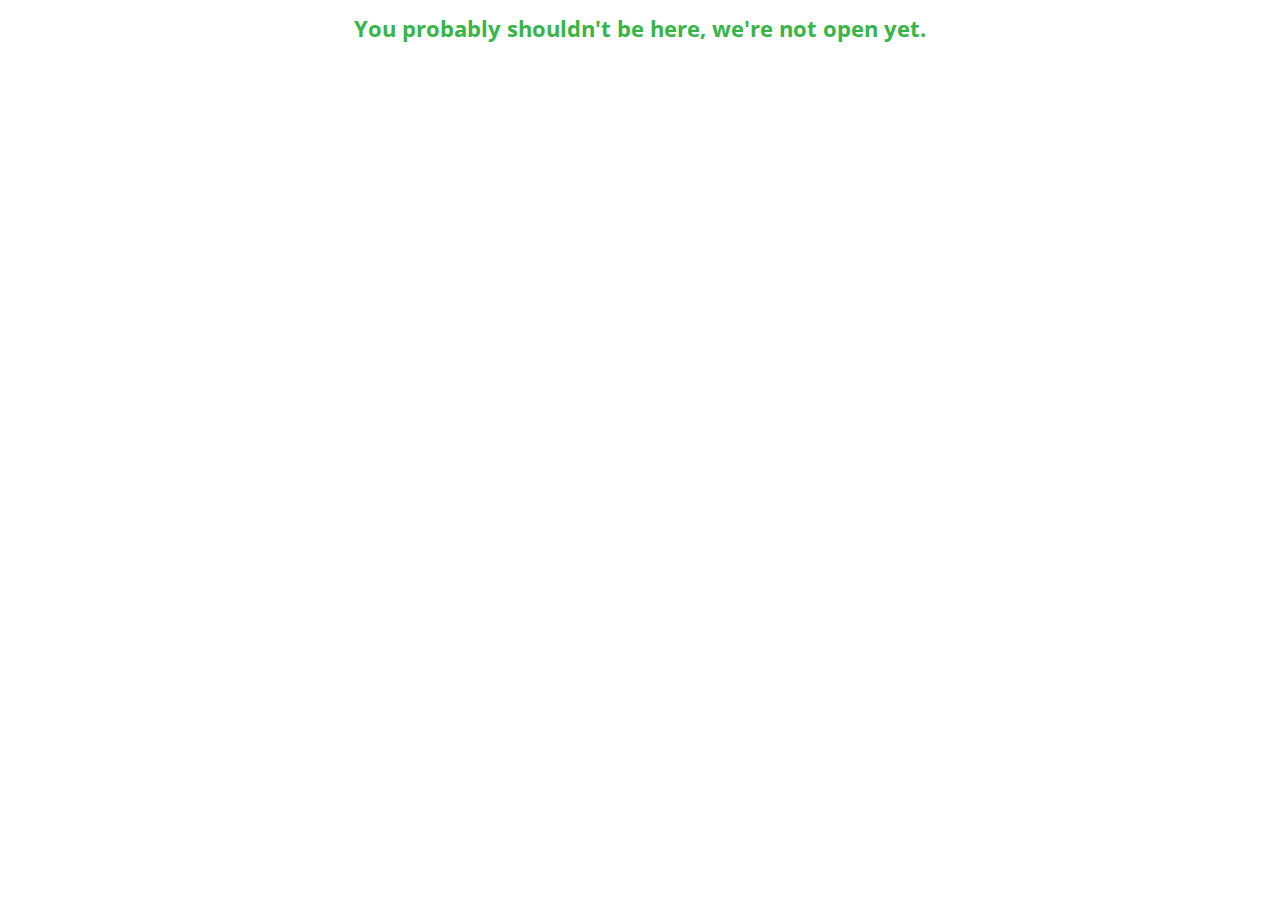
==== navigation.html @ 8c5b34e0 "CSS Changes, New Page, New Links" ====
<!DOCTYPE html>
<html>

<head>
	<meta charset = "UTF-8"/>
	<title>Galactic Hub - Navigation</title>
	<link href="main.css" rel="stylesheet" type="text/css">
	<link href="https://fonts.googleapis.com/css?family=Raleway|Rubik+Mono+One" rel="stylesheet">
	<link href="https://fonts.googleapis.com/css?family=Open+Sans+Condensed:300" rel="stylesheet">
</head>

<body>
		<h1 class = "article_text">You probably shouldn't be here, we're not open yet.</h1>
</body>

</html>
---- main.css ----
body {
	/* Set the background image to the Hub Flag, and make sure it isn't bigger than the screen. Had problems with this earlier. */
	background-image: url(assets/flag_bg.png), url(assets/flag_bge.png);
	background-size: 100%, 100%;
	background-repeat: no-repeat, repeat;
	background-attachment: fixed, fixed;
}

main {
	/* We have to do this at the beginning of all content inside the body, due to the above code for the background */
	background-image: none;
	background-color: rgba(0,0,0,0.8);
	
	/*Give main content a neat rounded border. May change the color in the future. */
	border-style: solid;
	border-color: #b9c0cc;
	border-width: 5px;
	border-radius: 5px;
	
	/*Misc Stuff */
	padding-bottom: 15px;
	margin-bottom: 30px;
	
	/*Make sure that the article doesn't completely cover the page, and make it centered. */
	max-width: 65%;
	margin-left: 17.25%;
}

/* 
____________________________________________________________________________________________
____________________________________________________________________________________________
Article Text, Pictures, and Misc
____________________________________________________________________________________________
____________________________________________________________________________________________
*/

.title {
	background-image: none;
	background-color: rgba(0,0,0,0);
	
	/* Text Settings. */
	text-align: center;
	color: #38b548;
	font-family: 'Raleway', sans-serif;
}

/* Article Text and Article Lists are similar, but the latter requires a small change.*/
.article_text, .article_li {
	background-image: none;
	background-color: rgba(0,0,0,0);
	
	/* Similar settings to the title class */
	color: #38b548;
	text-align: justify;
	font-family: 'Open Sans Condensed', sans-serif;
	font-size: 1.35em;
	padding-left: 5px;
	padding-right: 5px;
}

.article_li {
	margin-left: 40px;
}

.article_text {
	text-align: center;
}

.article_video {
	display: block;
	margin: 0 auto;
	border-style: solid;
	border-color: #b9c0cc;
	border-width: 3px;
	border-radius: 20px;
}

.article_pic {

	/* Adjust maximum picture size and center it */
	max-width: 60%;
	height: auto;
	margin-left: 20%;
	
	
	/* Border Stuff */
	border-style: solid;
	border-color: #b9c0cc;
	border-width: 3px;
	border-radius: 20px;
	
	/* Adjust opacity so it is fully visible */
	background-color: rgba(0,0,0,0);
}

/* Article Flair is a simple way to describe stylish text */
.article_flair {
	
	/* Adjust the overall look of the text*/
	color: #C41111;
	font-style: italic;
	font-size: 3em;
	font-family: 'Rubik Mono One', sans-serif;
	text-align: center;
}

.article_flair_minor {
	font-size: 2em;
	color: #C41111;
	font-family: "Open Sans Condensed", "Sans Serif";
	text-align: center;
}

/* Developer Note: at this point in time, I realize that rgba is really weird. It stacks, so the <main> tag has a setting of 0,0,0,0.8 which means slightly transparent. Transparency on anything on top of that stacks, it doesn't replace the initial transparency. I got the logo fixed anyways, so that's good, right?*/
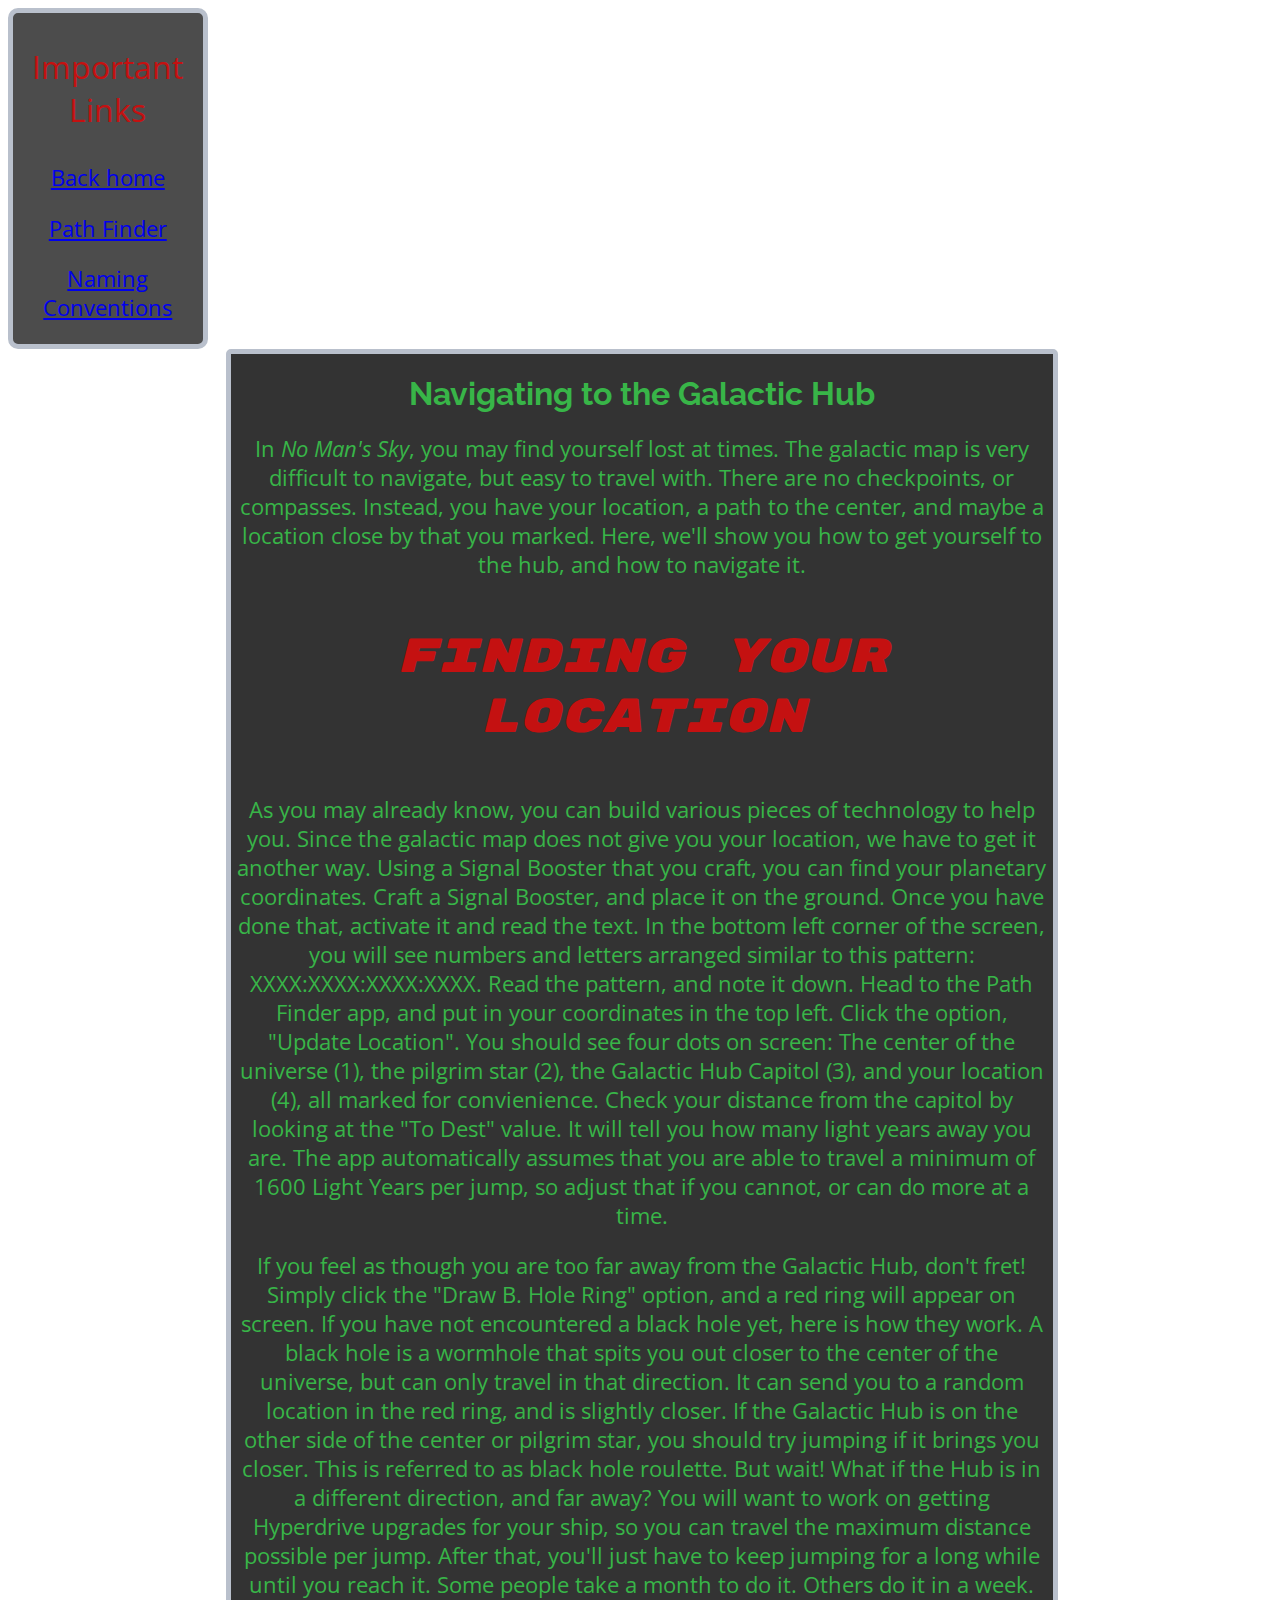
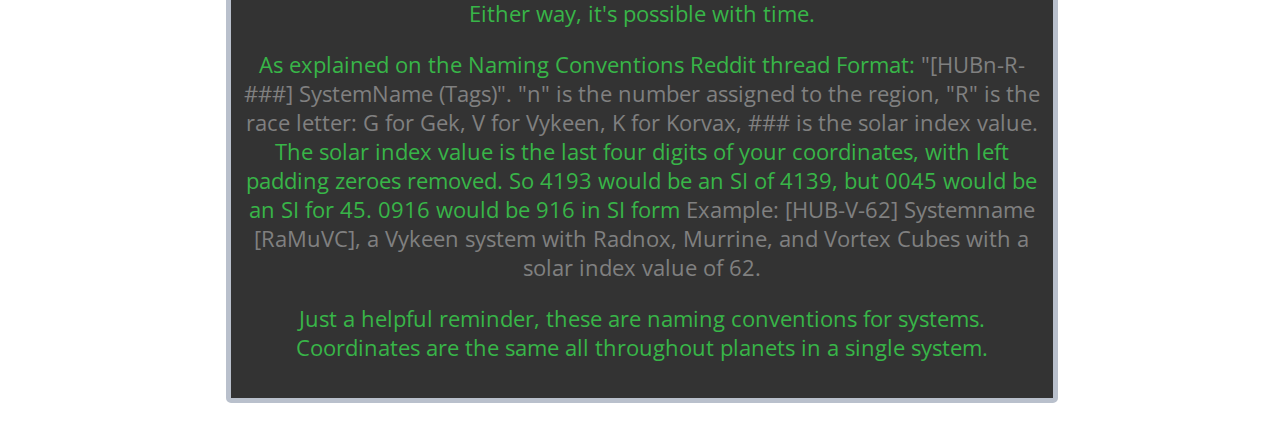
==== commit 7ba1168b: "Big Changes" ====
--- a/navigation.html
+++ b/navigation.html
@@ -1,16 +1,35 @@
-<!DOCTYPE html>
-<html>
-
-<head>
-	<meta charset = "UTF-8"/>
-	<title>Galactic Hub - Navigation</title>
-	<link href="main.css" rel="stylesheet" type="text/css">
-	<link href="https://fonts.googleapis.com/css?family=Raleway|Rubik+Mono+One" rel="stylesheet">
-	<link href="https://fonts.googleapis.com/css?family=Open+Sans+Condensed:300" rel="stylesheet">
-</head>
-
-<body>
-		<h1 class = "article_text">You probably shouldn't be here, we're not open yet.</h1>
-</body>
-
+<!DOCTYPE html>
+<html>
+
+<head>
+	<meta charset = "UTF-8"/>
+	<title>Galactic Hub - Navigation</title>
+	<link href="main.css" rel="stylesheet" type="text/css">
+	<link href="https://fonts.googleapis.com/css?family=Raleway|Rubik+Mono+One" rel="stylesheet">
+	<link href="https://fonts.googleapis.com/css?family=Open+Sans+Condensed:300" rel="stylesheet">
+</head>
+
+<body>					
+		<aside>
+			
+	
+			<p class = "article_flair_minor">Important Links</p>
+			<p class = "article_text"><a href = "index.html">Back home</a></p>		
+			<p class = "article_text"><a href="https://pahefu.github.io/pilgrimstarpath/">Path Finder</a></p>
+			<p class = "article_text"><a href = "https://www.reddit.com/r/NMSGalacticHub/comments/5bki83/galactic_hub_project_detailed_naming_guidelines/">Naming Conventions</a></p>
+			
+		</aside>
+		
+		<main style>
+			<h1 class = "title"> Navigating to the Galactic Hub</h1>
+			<p class = "article_text">In <i>No Man's Sky</i>, you may find yourself lost at times. The galactic map is very difficult to navigate, but easy to travel with. There are no checkpoints, or compasses. Instead, you have your location, a path to the center, and maybe a location close by that you marked. Here, we'll show you how to get yourself to the hub, and how to navigate it.</p>
+			
+			<p class = "article_flair">Finding your Location</p>
+			<p class = "article_text">As you may already know, you can build various pieces of technology to help you. Since the galactic map does not give you your location, we have to get it another way. Using a Signal Booster that you craft, you can find your planetary coordinates. Craft a Signal Booster, and place it on the ground. Once you have done that, activate it and read the text. In the bottom left corner of the screen, you will see numbers and letters arranged similar to this pattern: XXXX:XXXX:XXXX:XXXX. Read the pattern, and note it down. Head to the Path Finder app, and put in your coordinates in the top left. Click the option, "Update Location". You should see four dots on screen: The center of the universe (1), the pilgrim star (2), the Galactic Hub Capitol (3), and your location (4), all marked for convienience. Check your distance from the capitol by looking at the "To Dest" value. It will tell you how many light years away you are. The app automatically assumes that you are able to travel a minimum of 1600 Light Years per jump, so adjust that if you cannot, or can do more at a time.</p>
+			<p class = "article_text">If you feel as though you are too far away from the Galactic Hub, don't fret! Simply click the "Draw B. Hole Ring" option, and a red ring will appear on screen. If you have not encountered a black hole yet, here is how they work. A black hole is a wormhole that spits you out closer to the center of the universe, but can only travel in that direction. It can send you to a random location in the red ring, and is slightly closer. If the Galactic Hub is on the other side of the center or pilgrim star, you should try jumping if it brings you closer. This is referred to as black hole roulette. But wait! What if the Hub is in a different direction, and far away? You will want to work on getting Hyperdrive upgrades for your ship, so you can travel the maximum distance possible per jump. After that, you'll just have to keep jumping for a long while until you reach it. Some people take a month to do it. Others do it in a week. Either way, it's possible with time.</p>
+			<p class = "article_text">As explained on the Naming Conventions Reddit thread Format: <span style = "color: grey;">"[HUBn-R-###] SystemName (Tags)". "n" is the number assigned to the region, "R" is the race letter: G for Gek, V for Vykeen, K for Korvax, ### is the solar index value.</span> The solar index value is the last four digits of your coordinates, with left padding zeroes removed. So 4193 would be an SI of 4139, but 0045 would be an SI for 45. 0916 would be 916 in SI form <span style = "color: gray;">Example: [HUB-V-62] Systemname [RaMuVC], a Vykeen system with Radnox, Murrine, and Vortex Cubes with a solar index value of 62.</span></p>
+			<p class = "article_text">Just a helpful reminder, these are naming conventions for systems. Coordinates are the same all throughout planets in a single system.</p>
+		</main>
+</body>
+
 </html>--- a/main.css
+++ b/main.css
@@ -28,6 +28,21 @@
 	margin-left: 17.25%;
 }
 
+aside {
+	/* Background Stuff */
+	background-image: none;
+	background-color: rgba(0,0,0,0.7);
+	
+	/* Misc */
+	max-width: 15%;
+	
+	/* Border similar to main */
+	border-style: solid;
+	border-color: #b9c0cc;
+	border-width: 5px;
+	border-radius: 10px;
+		
+}
 /* 
 ____________________________________________________________________________________________
 ____________________________________________________________________________________________
@@ -113,4 +128,18 @@
 	text-align: center;
 }
 
+.article_link {
+	background-image: none;
+	background-color: rgba(0,0,0,0);
+	
+	/* Similar settings to the title class */
+	color: #38b548;
+	text-align: inherit;
+	font-family: 'Open Sans Condensed', sans-serif;
+	font-size: 1.35em;
+	padding-left: 5px;
+	padding-right: 5px;
+}
+}
+
 /* Developer Note: at this point in time, I realize that rgba is really weird. It stacks, so the <main> tag has a setting of 0,0,0,0.8 which means slightly transparent. Transparency on anything on top of that stacks, it doesn't replace the initial transparency. I got the logo fixed anyways, so that's good, right?*/